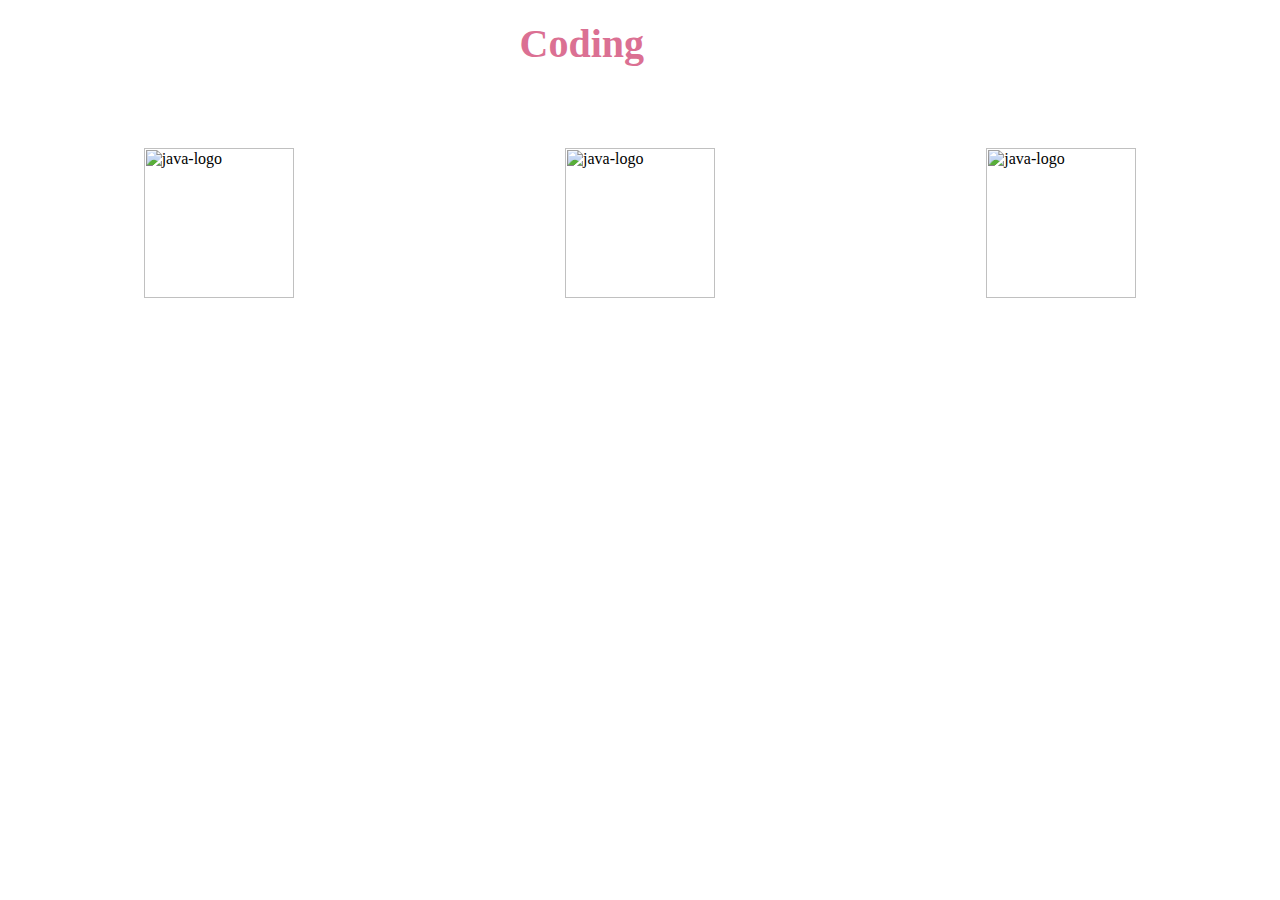
==== Coding Library WEB_Portfolio/index.html @ 5a845f8d "HTML and CSS File added in the WEB_Portfolio folder" ====
<html lang="en">
<head>
    <meta charset="UTF-8">
    <meta http-equiv="X-UA-Compatible" content="IE=edge">
    <meta name="viewport" content="width=device-width, initial-scale=1.0">
    <title>Coding Library</title>
    <link href="style.css" type="text/css" rel="stylesheet">
</head>
<body>
    <header>
        <center>
        <h1><span style="color: palevioletred;font-size: 40px;">Coding</span> Library</h1>
        </center>
    </header>
    <main>
        <div class="container">
            <div>
                <img src="https://cdn.jsdelivr.net/gh/devicons/devicon/icons/java/java-original.svg" alt="java-logo" class="imgs"/>
            </div>
            <div>
                <img src="https://cdn.jsdelivr.net/gh/devicons/devicon/icons/python/python-original.svg" alt="java-logo" class="imgs"/>
            </div>
            <div>
                <img src="https://cdn.jsdelivr.net/gh/devicons/devicon/icons/cplusplus/cplusplus-original.svg" alt="java-logo" class="imgs"/>
            </div>
        </div>
    </main>
</body>
</html>
---- Coding Library WEB_Portfolio/style.css ----
body{
    background-image: url('./images/pngtree-technology-background-binary-computer-code-vector-design-image_458702.jpg');
    background-repeat: no-repeat;
    background-size: cover;

}
h1{
    margin-top:20px;
    color:white;
}
.container{
    display:flex;
    justify-content: space-around;
}
@media  screen and (max-width: 768px){
    .container{
        display:block;
        text-align:center;
    }
}
.imgs{
    height:150px;
    width:150px;
    margin-top:60px
}
.imgs:hover{
    height:200px;
    width:200px;
}
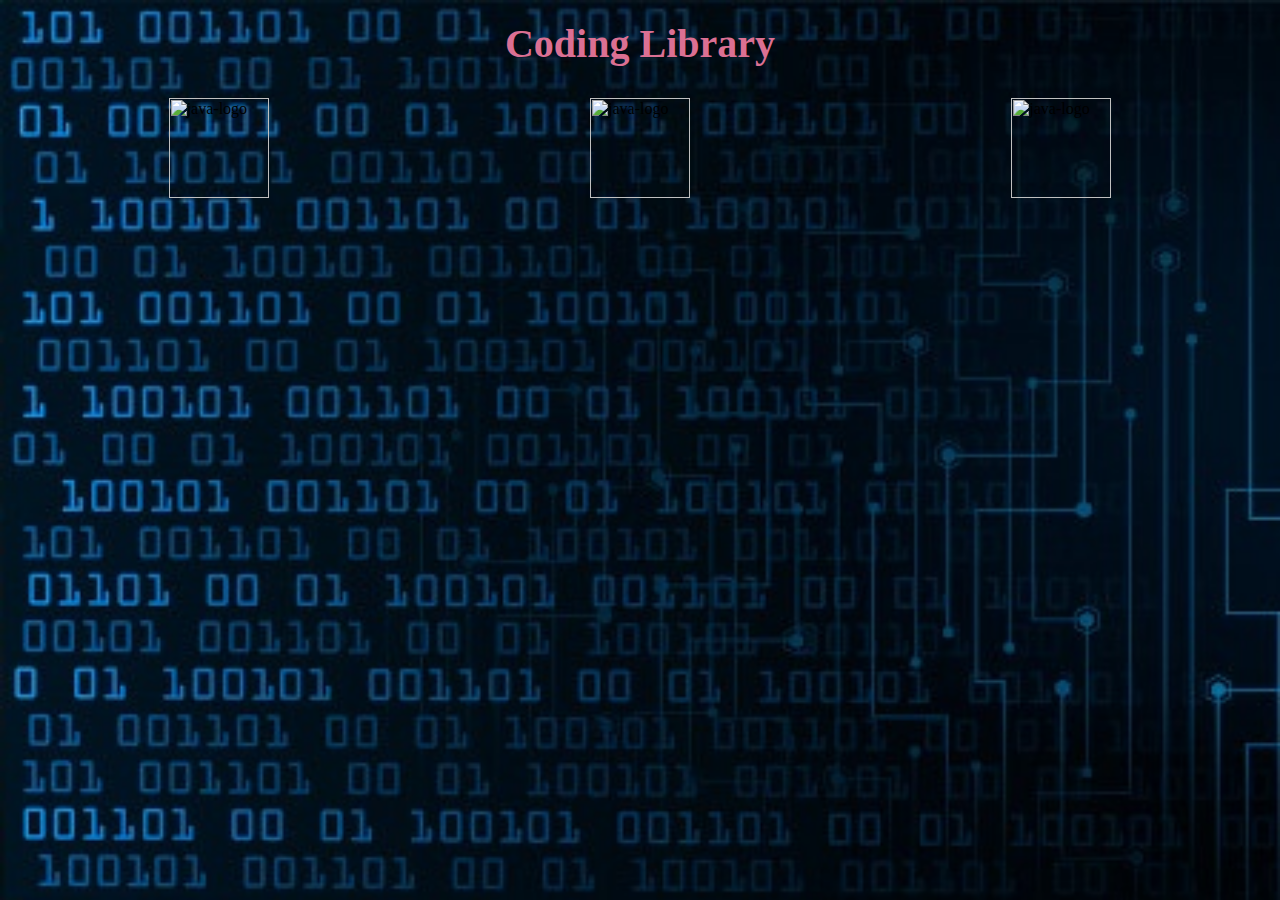
==== commit e5799b79: "fixed some css code" ====
--- a/Coding Library WEB_Portfolio/index.html
+++ b/Coding Library WEB_Portfolio/index.html
@@ -9,7 +9,7 @@
 <body>
     <header>
         <center>
-        <h1><span style="color: palevioletred;font-size: 40px;">Coding</span> Library</h1>
+        <h1><span style="color: palevioletred;font-size: 40px;">Coding Library </span> </h1>
         </center>
     </header>
     <main>
--- a/Coding Library WEB_Portfolio/style.css
+++ b/Coding Library WEB_Portfolio/style.css
@@ -1,5 +1,5 @@
 body{
-    background-image: url('./images/pngtree-technology-background-binary-computer-code-vector-design-image_458702.jpg');
+    background-image: url('images/blue-cyber-future-technology-concept-background_42077-488.jpg');
     background-repeat: no-repeat;
     background-size: cover;
 
@@ -19,11 +19,11 @@
     }
 }
 .imgs{
-    height:150px;
-    width:150px;
-    margin-top:60px
+    height:100px;
+    width:100px;
+    margin:10px;
 }
 .imgs:hover{
-    height:200px;
-    width:200px;
+    height: 140px;
+    width: 140px;
 }